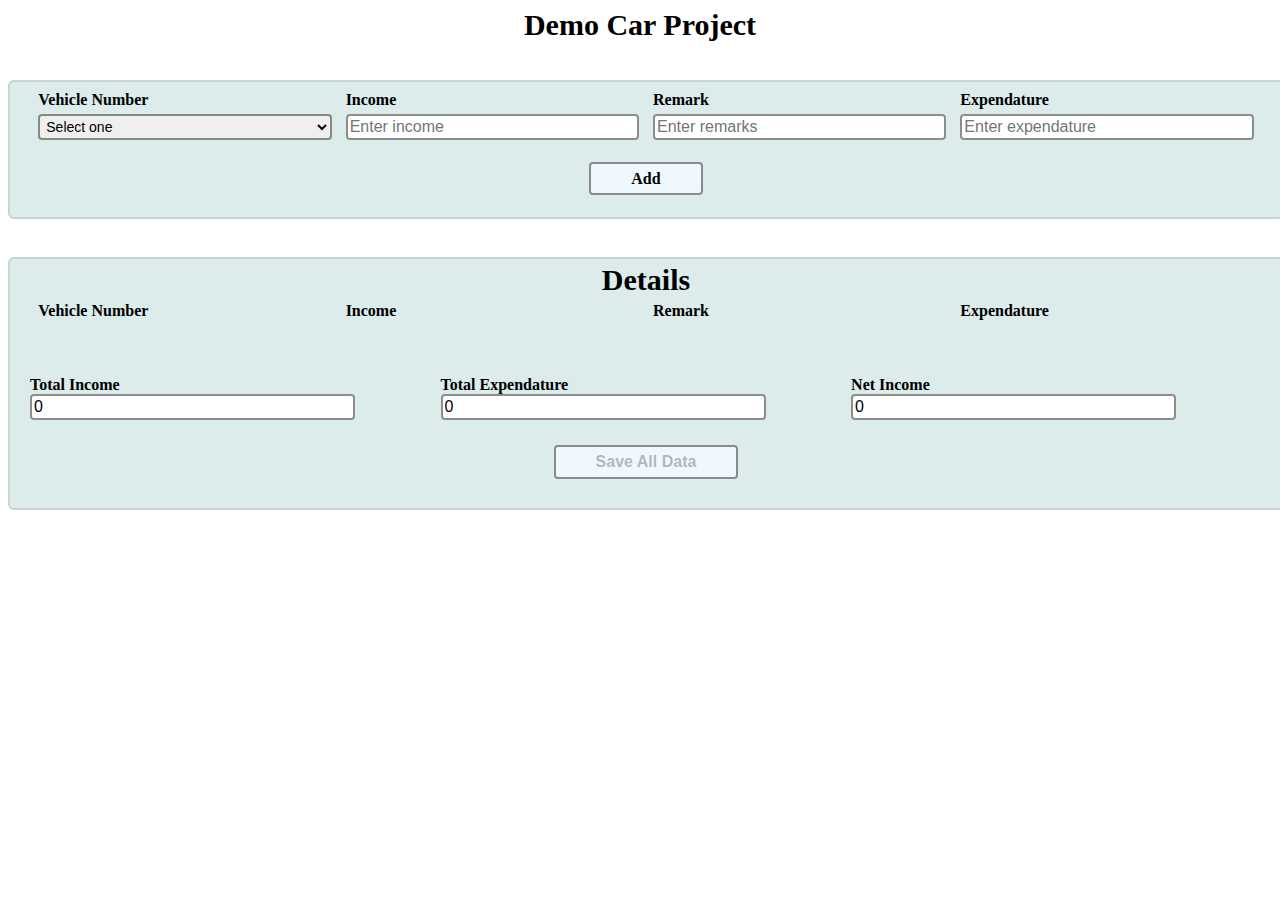
==== index.html @ ddce7e93 "first commit" ====
<DOCTYPE html>
<html>
    <head>
	<link rel="stylesheet" href="index.css"/>
        <script src="https://ajax.googleapis.com/ajax/libs/jquery/3.2.0/jquery.min.js"></script>
        <script src="index.js"></script>
    </head>
    <body>
        <div align="center">
            <div>
                <p style="font-size: 30px; font-weight: bold; margin-bottom: 3%;">Demo Car Project</p>
            </div>
            <form >
				<div class="alert-msg">No car select</div>
                <div class="in-section">
					<div class="label-section">
						<label>Vehicle Number</label>
					</div>
					<div class="input-section">
						<select name="rl" class="vno" name="vehicleNo" id="vehicleNo">
                            <option>Select one</option>
                            <option>1506</option>
                            <option>8489</option>
                            <option>3043</option>
                            <option>3044</option>
                            <option>3173</option>
                            <option>9022</option>
                        </select>	
					</div>
				</div>
                <div class="in-section">
					<div class="label-section">
						<label>Income</label>
					</div>
					<div class="input-section">
						<input type="number" placeholder="Enter income" name="income" id="income"/>
					</div>
				</div>
                <div class="in-section">
					<div class="label-section">
						<label>Remark</label>
					</div>
					<div class="input-section">
						<input type="text" placeholder="Enter remarks" name="remark" id="remark"/>
					</div>
				</div>
                <div class="in-section">
					<div class="label-section">
						<label>Expendature</label>
					</div>
					<div class="input-section">
						<input type="number" placeholder="Enter expendature" name="expendature" id="expendature"/>
					</div>
				</div>
				<div class="submit-section">
					<a class="submit-data" type="submit">Add</a>
				</div>
            </form>
			
			<!--
            <p id="re"></p>
            <div id="showData1">
				<span class="show-v-no"></span>
				<span class="show-income"></span>
				<span class="show-remark"></span>
				<span class="show-cost"></span>
			</div>
            <div id="showData2"></div>
            <div id="showData3"></div>
            <div id="showData4"></div>
			-->
			
			<div class="detail-section">
				<div>
					<p style="font-size: 30px; font-weight: bold; margin: 0;">Details</p>
				</div>
                <div class="dtl-in-section-vno">
					<div class="label-section">
						<label>Vehicle Number</label>
					</div>
					<div class="dtl-input-section-vno">
						<input style="margin-top:0;" class="vno-dtl" type="number" placeholder="Vehicle 1" name="vehicleNo1" id="vehicleNo1"/>
						<input style="margin-top:4%;" class="vno-dtl" type="number" placeholder="Vehicle 2" name="vehicleNo2" id="vehicleNo2"/>
						<input style="margin-top:4%;" class="vno-dtl" type="number" placeholder="Vehicle 3" name="vehicleNo3" id="vehicleNo3"/>
						<input style="margin-top:4%;" class="vno-dtl" type="number" placeholder="Vehicle 4" name="vehicleNo4" id="vehicleNo4"/>
						<input style="margin-top:4%;" class="vno-dtl" type="number" placeholder="Vehicle 5" name="vehicleNo5" id="vehicleNo5"/>
						<input style="margin-top:4%;" class="vno-dtl" type="number" placeholder="Vehicle 6" name="vehicleNo6" id="vehicleNo6"/>
					</div>
				</div>
                <div class="dtl-in-section-income">
					<div class="label-section">
						<label>Income</label>
					</div>
					<div class="dtl-input-section-income">
						<input style="margin-top:0;" class="income-dtl" type="number" placeholder="Vehicle 1 income" name="income1" id="income1" value=0 />
						<input style="margin-top:4%;" class="income-dtl" type="number" placeholder="Vehicle 2 income" name="income2" id="income2" value=0 />
						<input style="margin-top:4%;" class="income-dtl" type="number" placeholder="Vehicle 3 income" name="income3" id="income3" value=0 />
						<input style="margin-top:4%;" class="income-dtl" type="number" placeholder="Vehicle 4 income" name="income4" id="income4" value=0 />
						<input style="margin-top:4%;" class="income-dtl" type="number" placeholder="Vehicle 5 income" name="income5" id="income5" value=0 />
						<input style="margin-top:4%;" class="income-dtl" type="number" placeholder="Vehicle 6 income" name="income6" id="income6" value=0 />
					</div>
				</div>
                <div class="dtl-in-section-remark">
					<div class="label-section">
						<label>Remark</label>
					</div>
					<div class="dtl-input-section-remark">
						<input style="margin-top:0;" class="remark-dtl" type="text" placeholder="Vehicle 1 remarks" name="remark1" id="remark1"/>
						<input style="margin-top:4%;" class="remark-dtl" type="text" placeholder="Vehicle 2 remarks" name="remark2" id="remark2"/>
						<input style="margin-top:4%;" class="remark-dtl" type="text" placeholder="Vehicle 3 remarks" name="remark3" id="remark3"/>
						<input style="margin-top:4%;" class="remark-dtl" type="text" placeholder="Vehicle 4 remarks" name="remark4" id="remark4"/>
						<input style="margin-top:4%;" class="remark-dtl" type="text" placeholder="Vehicle 5 remarks" name="remark5" id="remark5"/>
						<input style="margin-top:4%;" class="remark-dtl" type="text" placeholder="Vehicle 6 remarks" name="remark6" id="remark6"/>
					</div>
				</div>
                <div class="dtl-in-section-expendature">
					<div class="label-section">
						<label>Expendature</label>
					</div>
					<div class="dtl-input-section-expendature">
						<input style="margin-top:0;" class="expendature-dtl" type="number" placeholder="Vehicle 1 expendature" name="expendature1" id="expendature1" value=0 />
						<input style="margin-top:4%;" class="expendature-dtl" type="number" placeholder="Vehicle 2 expendature" name="expendature2" id="expendature2" value=0 />
						<input style="margin-top:4%;" class="expendature-dtl" type="number" placeholder="Vehicle 3 expendature" name="expendature3" id="expendature3" value=0 />
						<input style="margin-top:4%;" class="expendature-dtl" type="number" placeholder="Vehicle 4 expendature" name="expendature4" id="expendature4" value=0 />
						<input style="margin-top:4%;" class="expendature-dtl" type="number" placeholder="Vehicle 5 expendature" name="expendature5" id="expendature5" value=0 />
						<input style="margin-top:4%;" class="expendature-dtl" type="number" placeholder="Vehicle 6 expendature" name="expendature6" id="expendature6" value=0 />
					</div>
				</div>
				<div class="total-section">
					<div style="display: inline-block; width: 33%;">
						<label style="font-size: 16px; font-weight: bold;">Total Income</label>
						<input style="" class="total-income-dtl" type="number" placeholder="Total income" name="totalIncome" id="totalIncome" value=0 />
					</div>
					<div style="display: inline-block; width: 33%;">
						<label style="font-size: 16px; font-weight: bold;">Total Expendature</label>
						<input style="" class="total-cost" type="number" placeholder="Total cost" name="totalCost" id="totalCost" value=0 />
					</div>
					<div style="display: inline-block; width: 33%;">
						<label style="font-size: 16px; font-weight: bold;">Net Income</label>
						<input style="" class="net-income" type="number" placeholder="Net income" name="netIncome" id="netIncome" value=0 />
					</div>
				</div>
				<div class="submit-section">
					<button class="submit-all-data" type="submit" onClick="insert_all_value()" disabled>Save All Data</button>
				</div>
			</div>
        </div>
    </body>
<html>
---- index.css ----
table, th, td {
                margin:10px 0;
                border:solid 1px #333;
                padding:2px 4px;
                font:15px Verdana;
            }
            th {
                font-weight:bold;
            }
            #loader {
                border: 16px solid #f3f3f3;
                border-radius: 50%;
                border-top: 16px solid blue;
                border-bottom: 16px solid blue;
                width: 60px;
                height: 60px;
                -webkit-animation: spin 2s linear infinite;
                animation: spin 2s linear infinite;
                visibility:hidden;
            }
            @-webkit-keyframes spin {
                0% {
                    -webkit-transform: rotate(0deg);
                }
                100% {
                    -webkit-transform: rotate(360deg);
                }
            }
            @keyframes spin {
                0% { transform: rotate(0deg); }
                100% { transform: rotate(360deg); }
            }
            form {
                width: 100%;
                margin: 0;
				background: #c9e2e1a8;
				border-radius: 6px;
				border: 2px solid #bbc7c7a6;
				padding: 4px;
            }
            .btn-sec {
                margin-top: 2%;
            }
            .btn-sec-btn {
                padding: 6px 10px;
                font-size: 16px;
                font-weight: bold;
                border-radius: 5px;
                margin: 10px;
            }
			.in-section, 
			.dtl-in-section-vno, 
			.dtl-in-section-income, 
			.dtl-in-section-remark, 
			.dtl-in-section-expendature  {
				width: 24%;
				display: inline-block;
			}
			.label-section, 
			.input-section, 
			.dtl-input-section-vno, 
			.dtl-input-section-income, 
			.dtl-input-section-remark, 
			.dtl-input-section-expendature{
				text-align: left;
				margin: 5px;
			}
			.label-section label, 
			.input-section label{
				font-size: 16px;
				font-weight: bold;
			}
			.input-section input, 
			.input-section select, 
			.dtl-input-section-vno input, 
			.dtl-input-section-income input, 
			.dtl-input-section-remark input, 
			.dtl-input-section-expendature input{
				text-align: left;
				padding: 2px;
				font-size: 16px;
				border-radius: 4px;
				border: 2px solid #4a4a4aa1;
				width: 100%;
			}
			.input-section select {
				font-size: 14px;
			}
			.submit-section {
				margin: 2% 0;
			}
			.submit-section a, 
			.submit-section button {
				font-size: 16px;
				padding: 6px 40px;
				font-weight: bold;
				background: aliceblue;
				border-radius: 4px;
				border: 2px solid #4a4a4aa1;
				cursor: pointer;
			}
			@media screen and (max-width: 650px) {
				form {
					width: 60%;
				}
				.in-section {
					display: block;
					width: 100%;
				}
				form .submit-section {
					margin: 4% 0;
				}
			}
			@media screen and (max-width: 481px) {
				form {
					width: 100%;
				}
				.total-section div {
					display: block !important;
				}
			}
			.detail-section {
				width: 100%;
				margin-top: 3%;
				background: #c9e2e1a8;
				border-radius: 6px;
				border: 2px solid #bbc7c7a6;
				padding: 4px;
			}
			.alert-msg {
				font-size: 16px;
				color: #ff0202;
				display: none;
			}
			#vehicleNo1, #income1, #remark1, #expendature1,
			#vehicleNo2, #income2, #remark2, #expendature2,
			#vehicleNo3, #income3, #remark3, #expendature3,
			#vehicleNo4, #income4, #remark4, #expendature4,
			#vehicleNo5, #income5, #remark5, #expendature5,
			#vehicleNo6, #income6, #remark6, #expendature6 {
				display: none;
			}
			.total-section {
				margin-top: 4%;
				text-align: left;
				padding: 0 16px;
			}
			.total-section input{
				text-align: left;
				padding: 2px;
				font-size: 16px;
				border-radius: 4px;
				border: 2px solid #4a4a4aa1;
				width: 80%;
			}
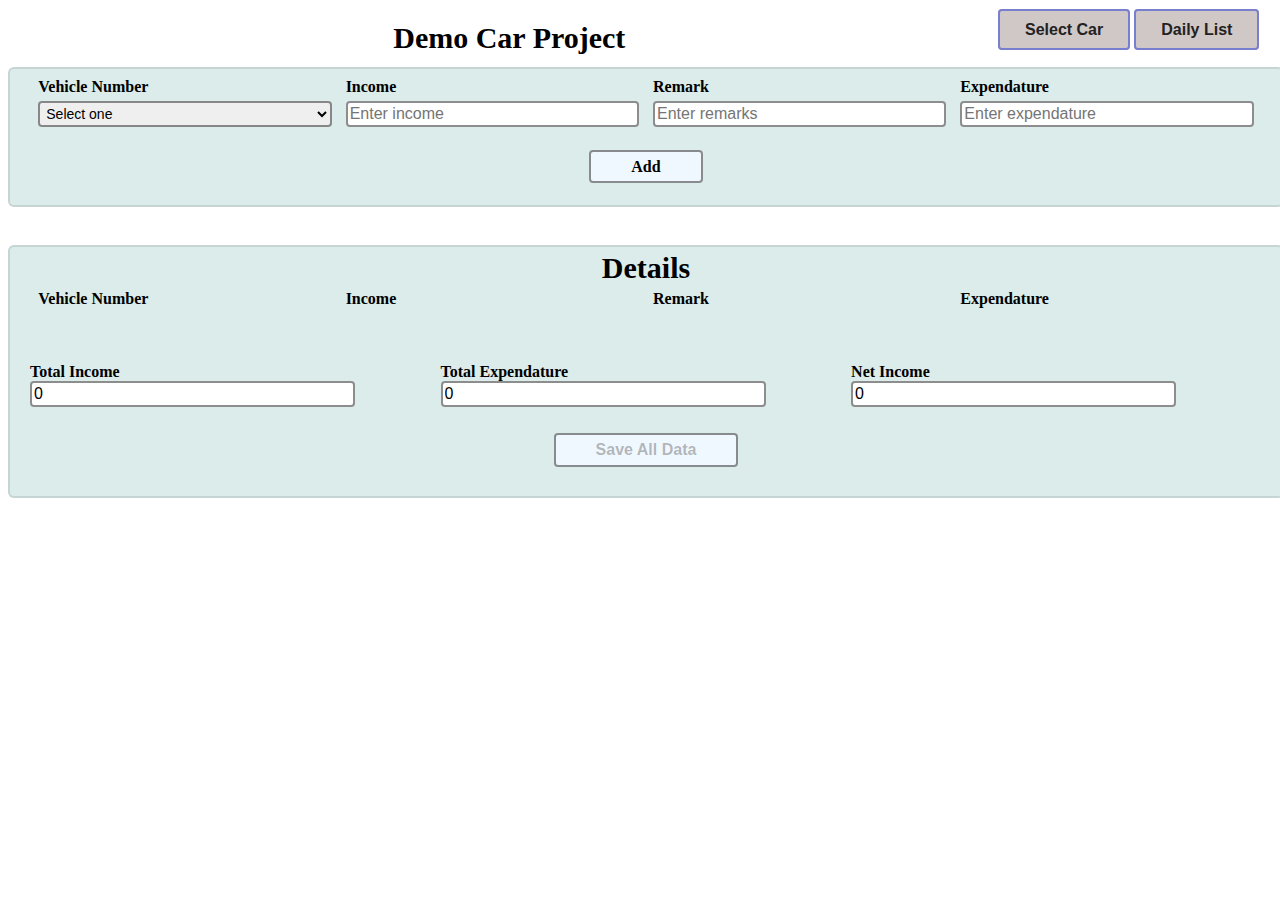
==== commit 75c08d5f: "Update" ====
--- a/index.html
+++ b/index.html
@@ -4,11 +4,35 @@
 	<link rel="stylesheet" href="index.css"/>
         <script src="https://ajax.googleapis.com/ajax/libs/jquery/3.2.0/jquery.min.js"></script>
         <script src="index.js"></script>
+		<style>
+			.link-page {
+				display: inline-block;
+				float: right;
+			}
+			.link-page a {
+			    background: #d0c7c7;
+				padding: 10px 25px;
+				border-radius: 4px;
+				border: 2px solid #777fce;
+				cursor: pointer;
+				font-weight: bold;
+				font-family: sans-serif;
+				font-size: 16px;
+				text-decoration: none;
+				color: #222;
+			}
+		</style>
     </head>
     <body>
         <div align="center">
-            <div>
-                <p style="font-size: 30px; font-weight: bold; margin-bottom: 3%;">Demo Car Project</p>
+            <div style="padding: 1%;">
+				<div style="display: inline-block;">
+					<p style="font-size: 30px; font-weight: bold; margin: 0;">Demo Car Project</p>
+				</div>
+				<div class="link-page">
+					<a href="car.html">Select Car</a>
+					<a href="daily-list.html">Daily List</a>
+				</div>
             </div>
             <form >
 				<div class="alert-msg">No car select</div>
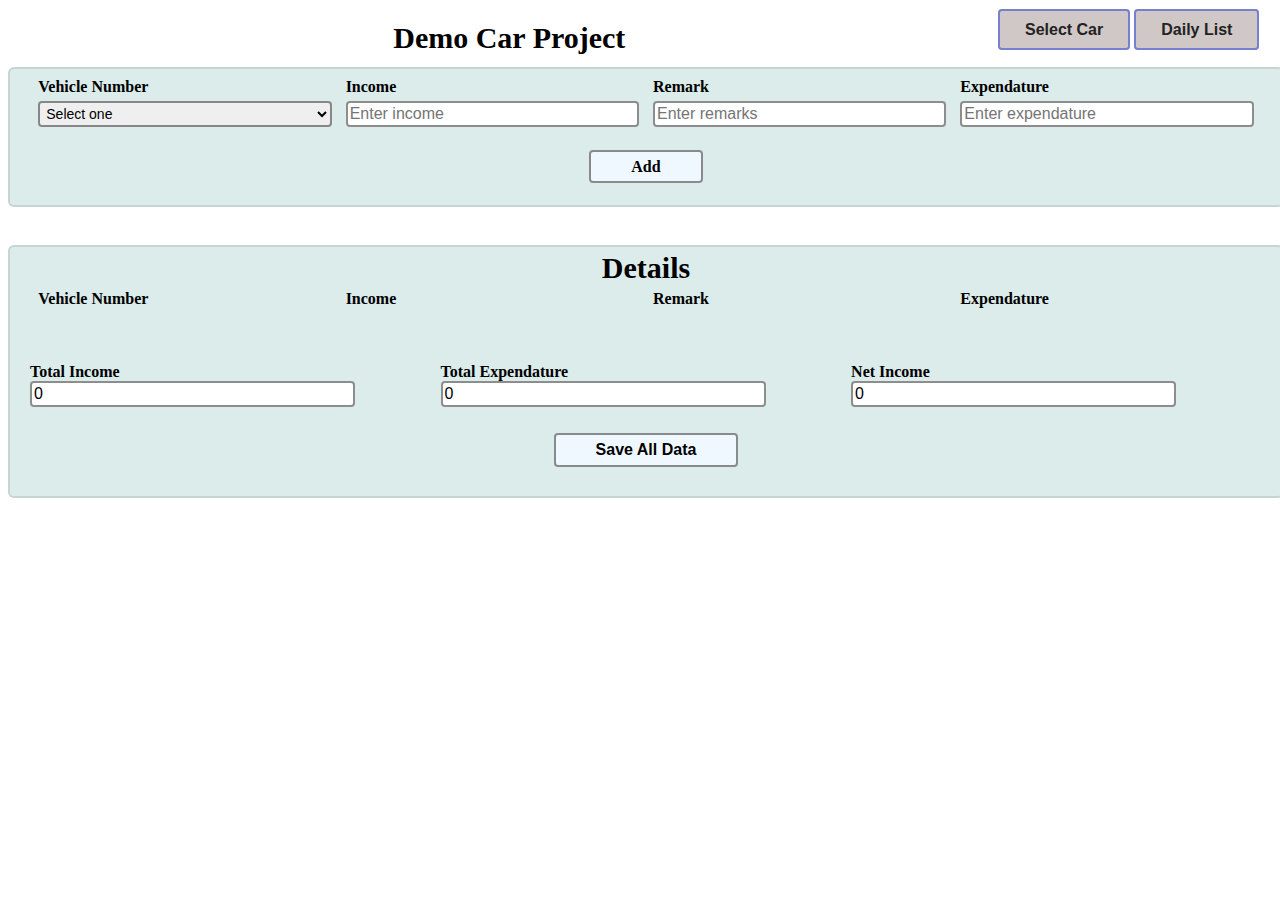
==== commit df48003b: "Update index.html" ====
--- a/index.html
+++ b/index.html
@@ -21,13 +21,22 @@
 				text-decoration: none;
 				color: #222;
 			}
+			@media only screen and (max-width: 767px) {
+				.link-page a {
+					font-size: 14px;
+					padding: 6px;
+				}
+				.title {
+					font-size: 20px !important;
+				}
+			}
 		</style>
     </head>
     <body>
         <div align="center">
             <div style="padding: 1%;">
 				<div style="display: inline-block;">
-					<p style="font-size: 30px; font-weight: bold; margin: 0;">Demo Car Project</p>
+					<p class="title" style="font-size: 30px; font-weight: bold; margin: 0;">Demo Car Project</p>
 				</div>
 				<div class="link-page">
 					<a href="car.html">Select Car</a>
@@ -96,7 +105,7 @@
 			
 			<div class="detail-section">
 				<div>
-					<p style="font-size: 30px; font-weight: bold; margin: 0;">Details</p>
+					<p class="title" style="font-size: 30px; font-weight: bold; margin: 0;">Details</p>
 				</div>
                 <div class="dtl-in-section-vno">
 					<div class="label-section">
@@ -165,7 +174,7 @@
 					</div>
 				</div>
 				<div class="submit-section">
-					<button class="submit-all-data" type="submit" onClick="insert_all_value()" disabled>Save All Data</button>
+					<button class="submit-all-data" type="submit" onClick="insert_all_value()">Save All Data</button>
 				</div>
 			</div>
         </div>
--- a/index.css
+++ b/index.css
@@ -116,7 +116,8 @@
 					width: 100%;
 				}
 				.total-section div {
-					display: block !important;
+					/*display: block !important;*/
+					width: 30% !important;
 				}
 			}
 			.detail-section {
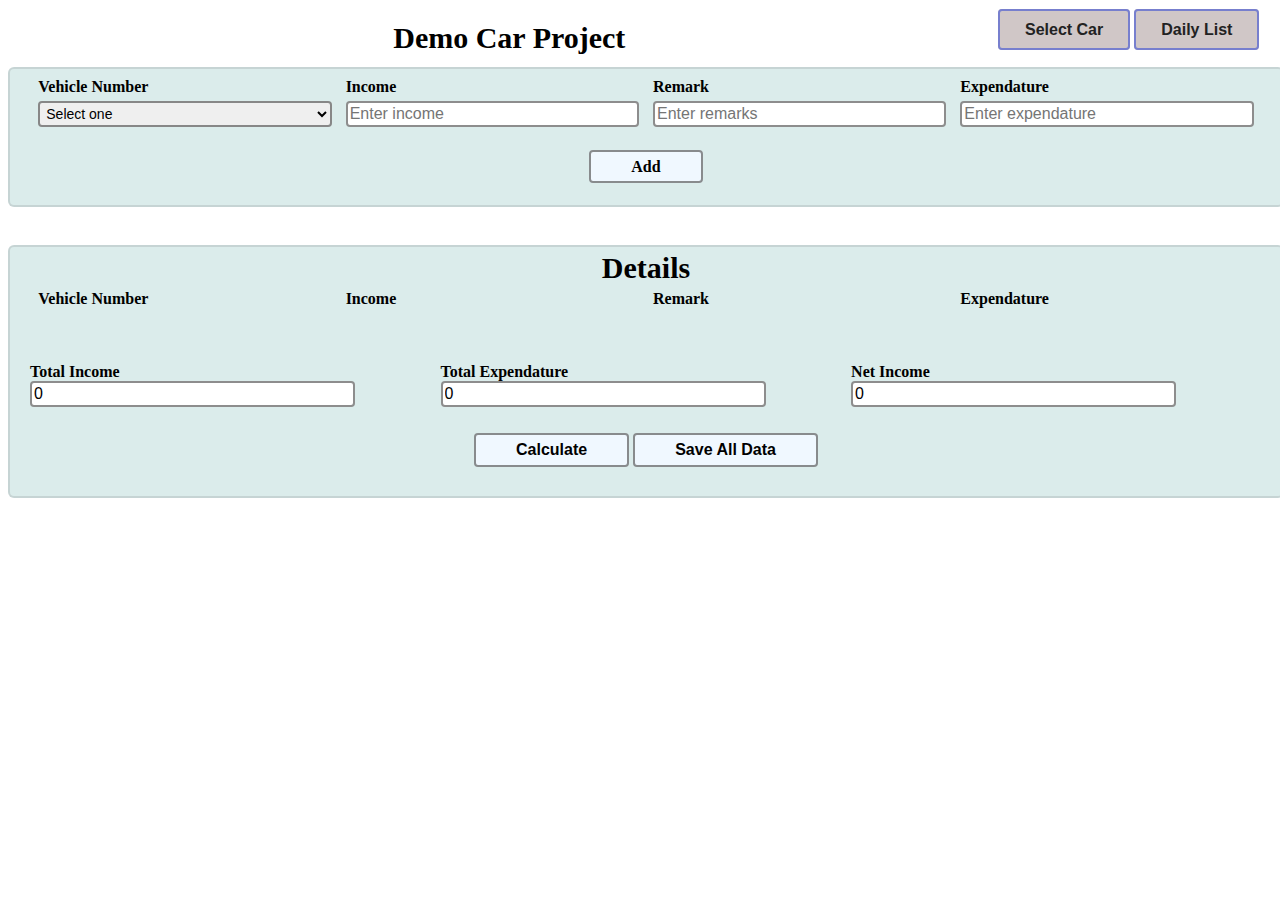
==== commit f47a8bed: "index page calculation button" ====
--- a/index.html
+++ b/index.html
@@ -174,6 +174,7 @@
 					</div>
 				</div>
 				<div class="submit-section">
+					<button class="re-calculate" type="submit">Calculate</button>
 					<button class="submit-all-data" type="submit" onClick="insert_all_value()">Save All Data</button>
 				</div>
 			</div>
